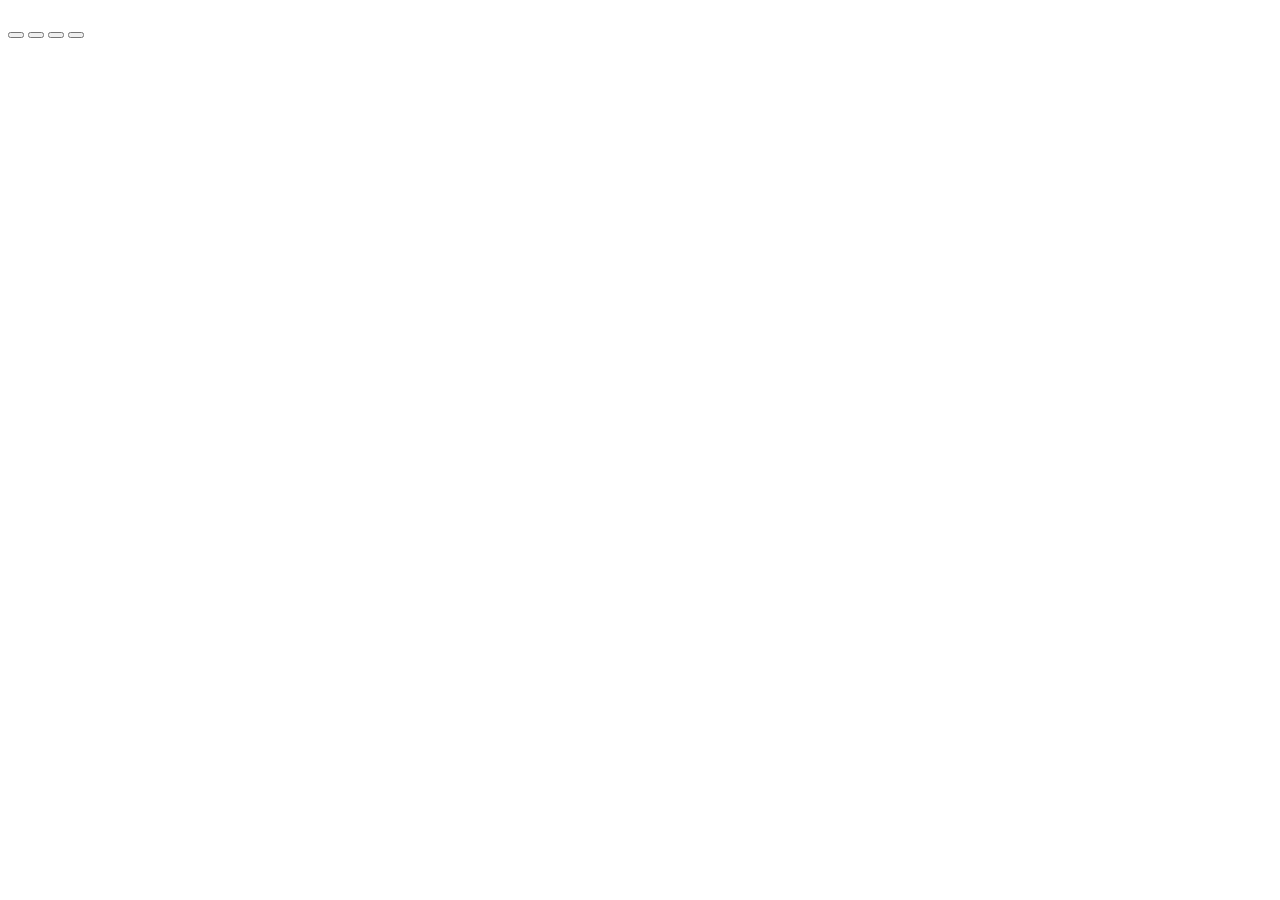
==== index.html @ 1372612f "created variables, render function for questions and buttons, and event listener" ====
<!DOCTYPE html>
<html lang="en">

<head>
    <meta charset="UTF-8">
    <meta name="viewport" content="width=device-width, initial-scale=1.0">
    <title>Coding Quiz</title>
    <link rel="stylesheet" href="sytle.css">
</head>

<body>

    <div id="quiz">
        <h1></h1>

        <button id="answer1"></button>
        <button id="answer2"></button>
        <button id="answer3"></button>
        <button id="answer4"></button>
    </div>

    <script src="script.js"></script>
</body>

</html>
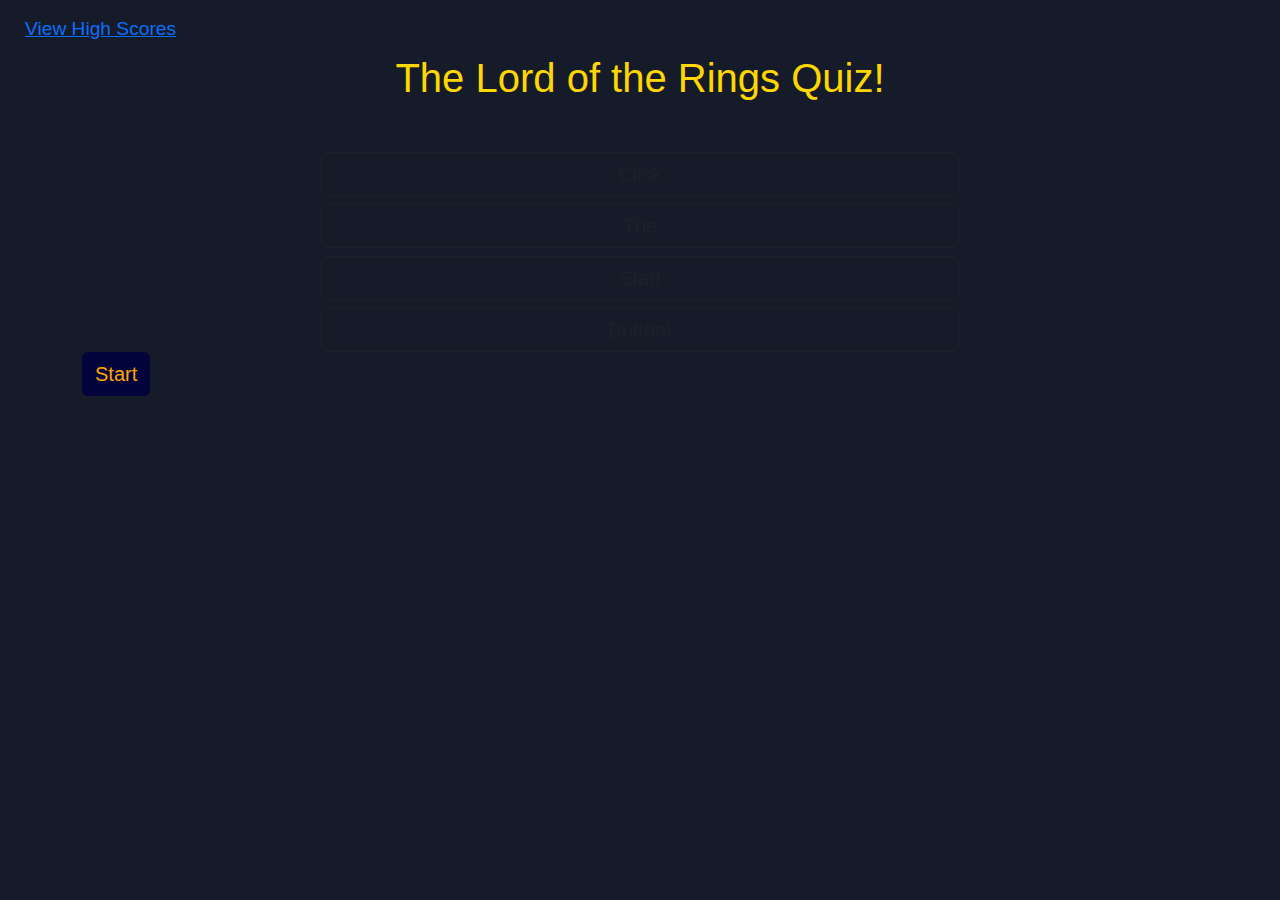
==== commit 52a70fe2: "added css styles, adjusted logic in game, added local storage variables, updated README" ====
--- a/index.html
+++ b/index.html
@@ -4,20 +4,27 @@
 <head>
     <meta charset="UTF-8">
     <meta name="viewport" content="width=device-width, initial-scale=1.0">
-    <title>Coding Quiz</title>
-    <link rel="stylesheet" href="sytle.css">
+    <title>LOTR Quiz</title>
+    <link rel="stylesheet" href="https://cdn.jsdelivr.net/npm/bootstrap@5.1.3/dist/css/bootstrap.min.css">
+    <link rel="stylesheet" href="style.css">
 </head>
 
 <body>
+    <span id="highScores"><a href="highscore/highscore.html">View High Scores</a></span>
+    <span id="timer"></span>
 
     <div id="quiz">
         <h1></h1>
 
-        <button id="answer1"></button>
-        <button id="answer2"></button>
-        <button id="answer3"></button>
-        <button id="answer4"></button>
+        <div class="d-grid gap-2 col-6 mx-auto">
+            <button class="answer btn" type="button">Click</button>
+            <button class="answer btn" type="button">The</button>
+            <button class="answer btn" type="button">Start</button>
+            <button class="answer btn" type="button">Button!</button>
+        </div>
     </div>
+
+    <div class="container"><button id="startBtn" class="btn">Start</button></div>
 
     <script src="script.js"></script>
 </body>
--- a/style.css
+++ b/style.css
@@ -0,0 +1,67 @@
+h1 {
+    margin-top: 25px;
+    margin-bottom: 50px;
+    text-align: center;
+    color: gold;
+    font-size: 250%;
+}
+
+h2,
+form,
+ol {
+    color: gold;
+}
+
+body {
+    font-family: 'Roboto', sans-serif;
+    height: 100vh;
+    background-color: #151b29;
+}
+
+span {
+    color: gold;
+    font-size: larger;
+}
+
+ol {
+    font-size: large;
+}
+
+.btn {
+    color: orange;
+    background-color: rgb(4, 4, 61);
+    font-size: 125%;
+}
+
+.btn:focus {
+    outline: none;
+    box-shadow: none;
+}
+
+.btn:hover {
+    border-color: #f1ff5c;
+    color: white;
+    box-shadow: 0 0.5em 0.5em -0.5em #f1ff5c;
+    transform: translateY(-0.25em);
+    cursor: pointer;
+}
+
+#timer {
+    float: right;
+    padding-right: 25px;
+    padding-top: 15px;
+}
+
+#highScores {
+    position: relative;
+    top: 15px;
+    left: 25px;
+}
+
+#scoreList {
+    display: flex;
+    position: relative;
+    margin-top: 50px;
+    flex-direction: column;
+    align-items: center;
+}